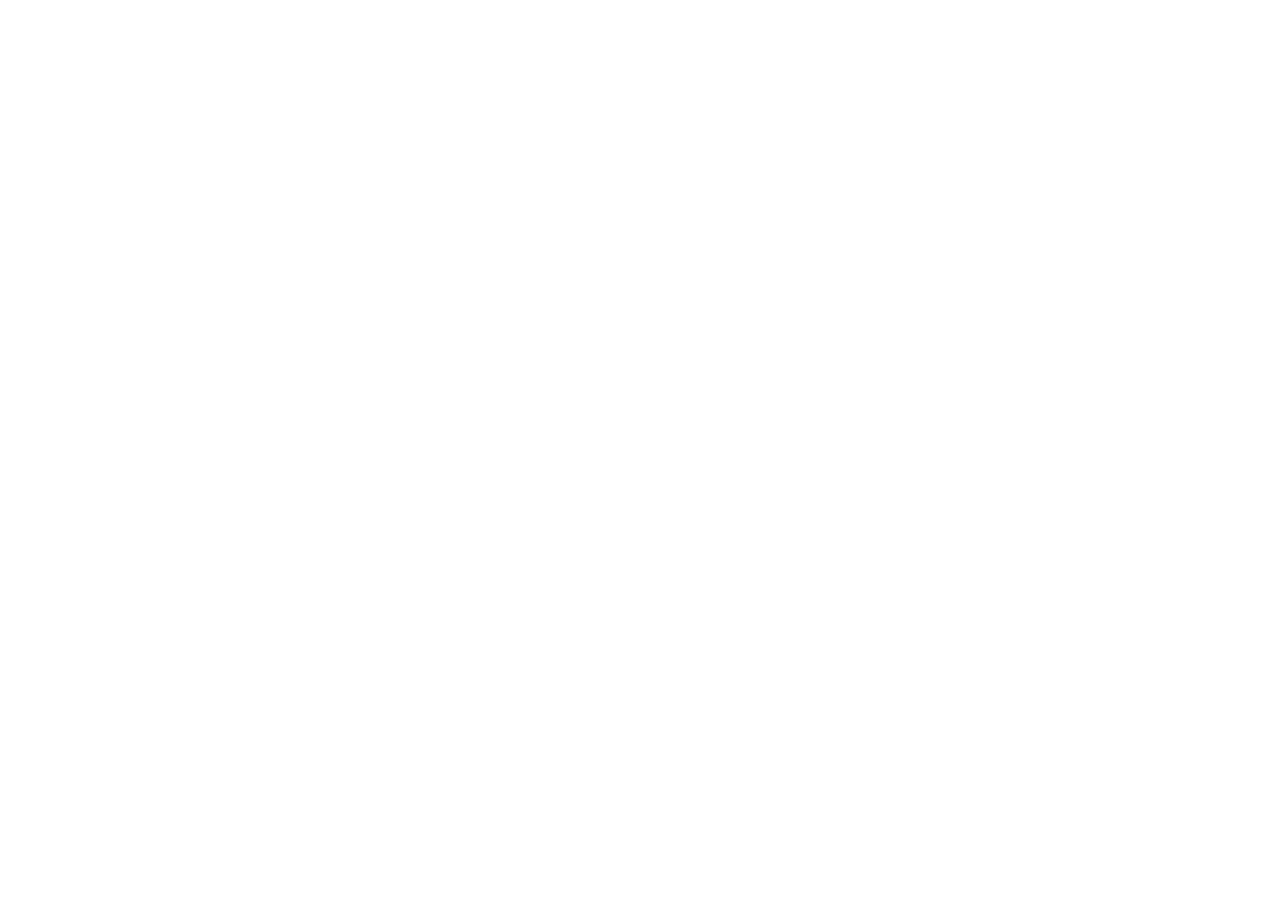
==== Sexcolor/index.html @ ee0dfe34 "Scaf" ====
<!DOCTYPE html>
<html lang="en" dir="ltr">
  <head>
    <meta charset="utf-8">
    <!-- viewport -->
    <meta name="viewport" content="width=device-width, initial-scale=1.0">
    <!-- framework -->
    <link rel="stylesheet" href="https://maxcdn.bootstrapcdn.com/bootstrap/3.3.7/css/bootstrap.min.css" integrity="sha384-BVYiiSIFeK1dGmJRAkycuHAHRg32OmUcww7on3RYdg4Va+PmSTsz/K68vbdEjh4u" crossorigin="anonymous">
    <!-- css -->
    <link rel="stylesheet" href="css/style.css">
    <!-- Fontawesome:  -->
    <link rel="stylesheet" href="https://cdnjs.cloudflare.com/ajax/libs/font-awesome/5.11.2/css/all.min.css">
    <!-- font -->
    <link href="https://fonts.googleapis.com/css?family=Roboto&display=swap" rel="stylesheet">

    <title>JP</title>
  </head>
  <body>
  <!-- inizio header  -->

  <!-- script -->
  <script type="text/javascript" src="script/main.js">
  </script>
  <!-- fine script -->
  </body>
</html>
---- Sexcolor/css/style.css ----
/*  regole generali della pagina */
* {
  margin: 0;
  padding: 0;
  border: 0;
  box-sizing: border-box;
}

/* font */
body {
  font-family: 'Roboto', sans-serif;
}
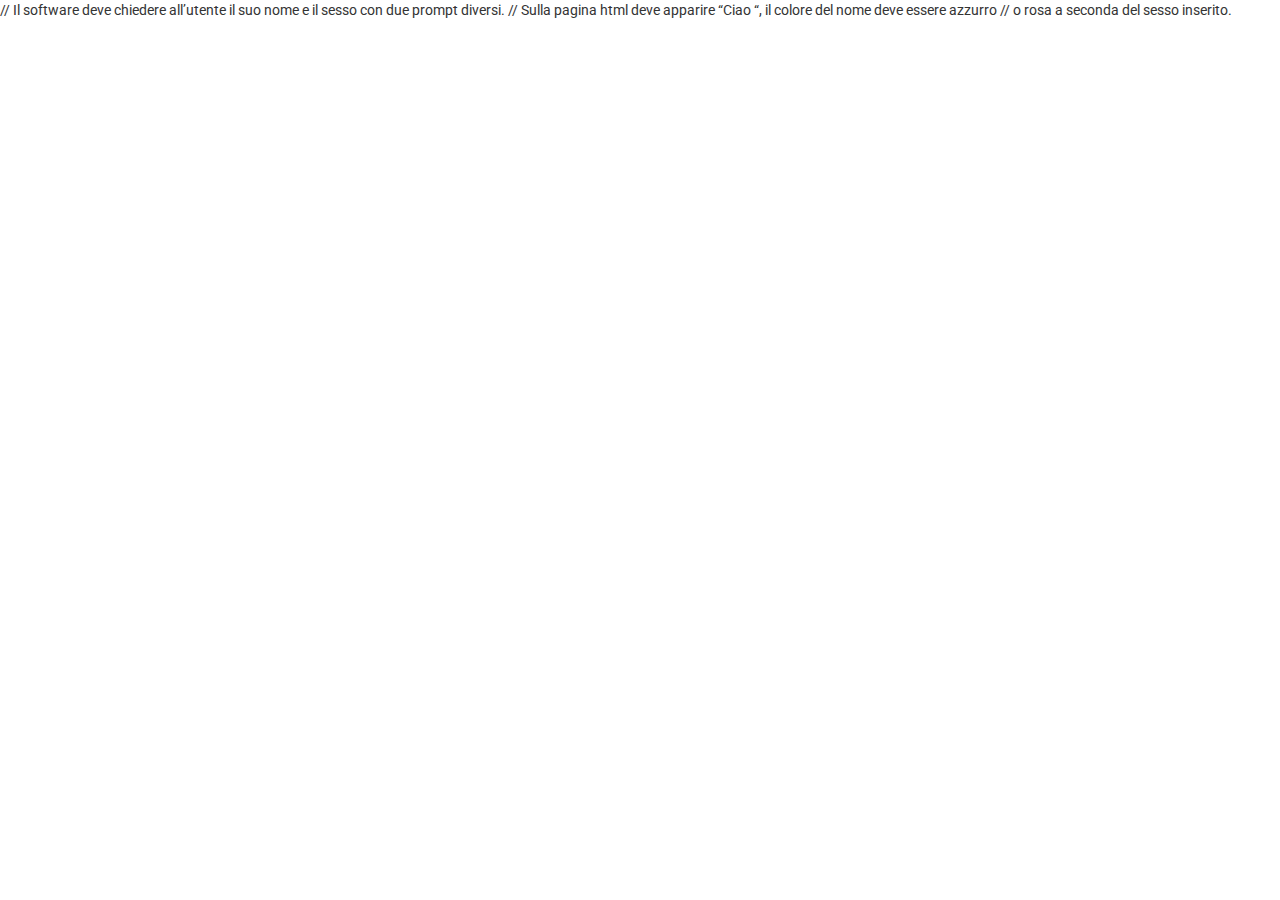
==== commit d2635325: "inizio" ====
--- a/Sexcolor/index.html
+++ b/Sexcolor/index.html
@@ -14,10 +14,13 @@
     <!-- font -->
     <link href="https://fonts.googleapis.com/css?family=Roboto&display=swap" rel="stylesheet">
 
-    <title>JP</title>
+    <title>JP Sexcolor</title>
   </head>
   <body>
   <!-- inizio header  -->
+  // Il software deve chiedere all’utente il suo nome e il sesso con due prompt diversi.
+  // Sulla pagina html deve apparire “Ciao <nome>“, il colore del nome deve essere azzurro
+  // o rosa a seconda del sesso inserito.
 
   <!-- script -->
   <script type="text/javascript" src="script/main.js">
